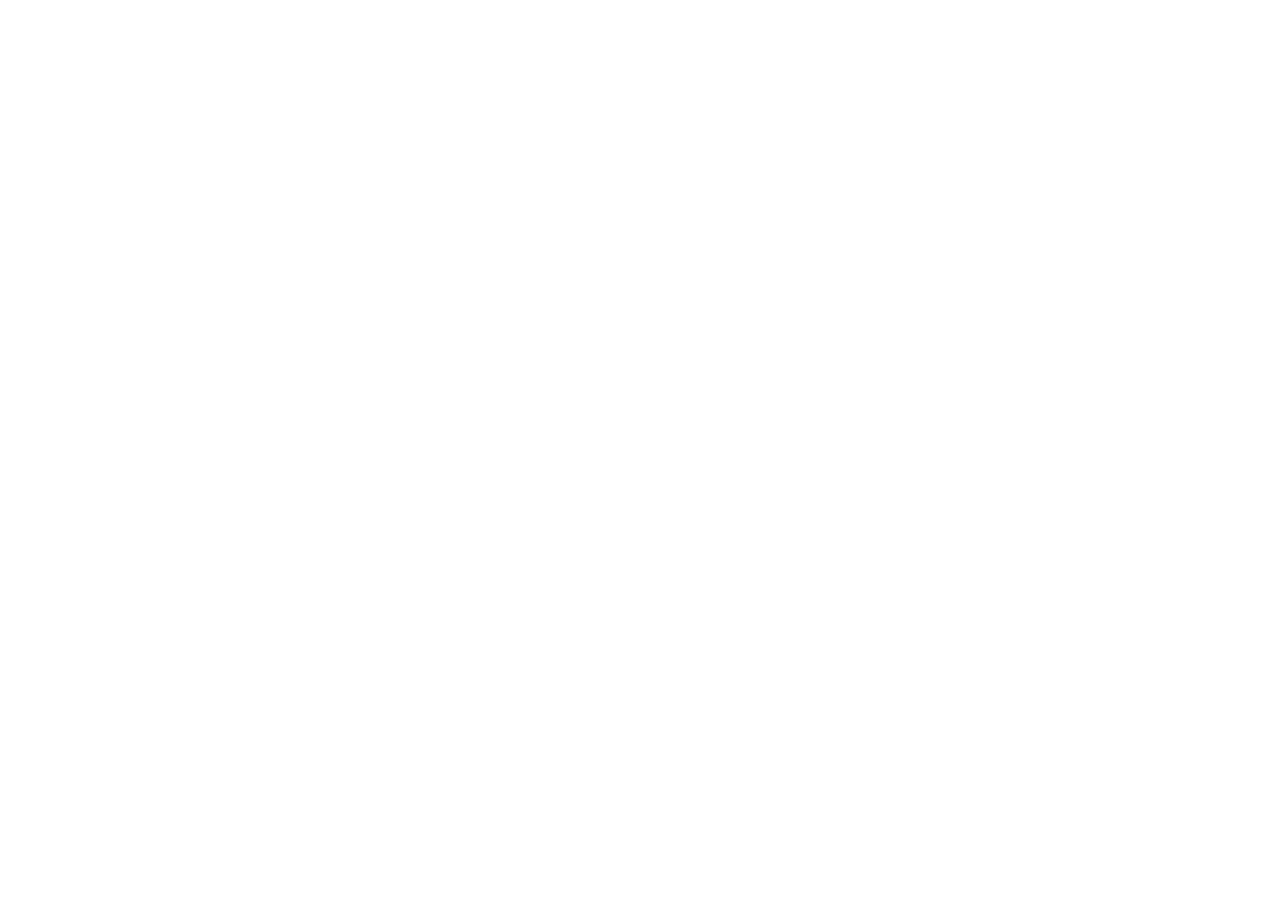
==== index1.html @ b043e453 "add styling sheets" ====
<!DOCTYPE html>
<html lang="en">
<head>
    <meta charset="UTF-8">
    <meta name="viewport" content="width=, initial-scale=1.0">
    <meta http-equiv="X-UA-Compatible" content="ie=edge">
    <title>JECINTA WANJIRU</title>
    <link rel="stylesheet" href="https://cdnjs.cloudflare.com/ajax/libs/materialize/1.0.0/css/materialize.min.css">
    <link href="css/style.css" type="text/css" rel="stylesheet">
</head>
<body>
 
    


    <script src="https://cdnjs.cloudflare.com/ajax/libs/materialize/1.0.0/js/materialize.min.js"></script>
</body>
</html>
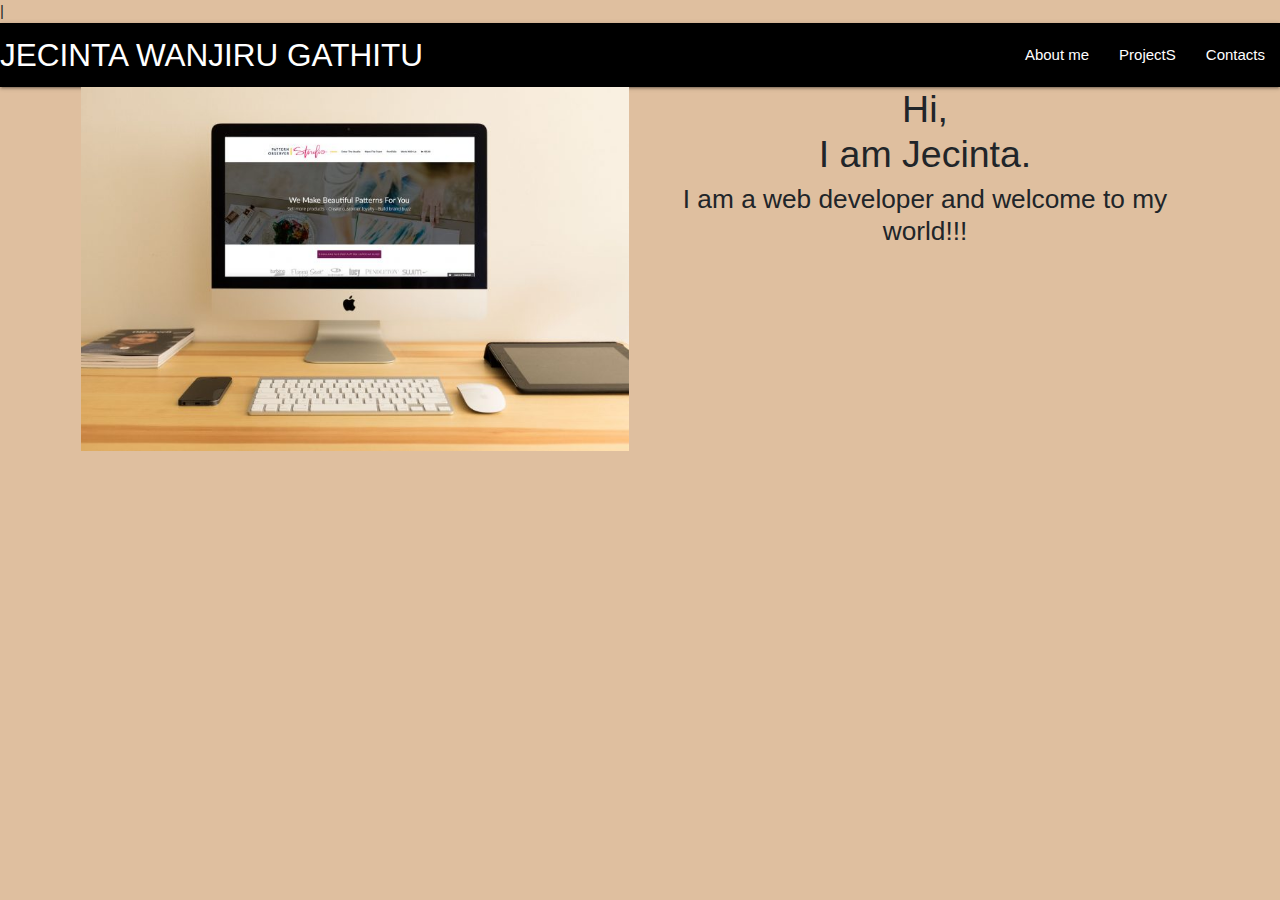
==== commit 9f793d3d: "add landing page" ====
--- a/index1.html
+++ b/index1.html
@@ -1,18 +1,68 @@
 <!DOCTYPE html>
 <html lang="en">
+
 <head>
     <meta charset="UTF-8">
     <meta name="viewport" content="width=, initial-scale=1.0">
     <meta http-equiv="X-UA-Compatible" content="ie=edge">
     <title>JECINTA WANJIRU</title>
     <link rel="stylesheet" href="https://cdnjs.cloudflare.com/ajax/libs/materialize/1.0.0/css/materialize.min.css">
+    <link rel="stylesheet" href="https://stackpath.bootstrapcdn.com/bootstrap/4.3.1/css/bootstrap.min.css"
+        integrity="sha384-ggOyR0iXCbMQv3Xipma34MD+dH/1fQ784/j6cY/iJTQUOhcWr7x9JvoRxT2MZw1T" crossorigin="anonymous">
     <link href="css/style.css" type="text/css" rel="stylesheet">
 </head>
+
 <body>
- 
-    
+    |<nav>
+        <div class="nav-wrapper">
+            <a href="#" class="brand-logo">JECINTA WANJIRU GATHITU</a>
+            <ul id="nav-mobile" class="right hide-on-med-and-down">
+                <li><a href="sass.html">About me</a></li>
+                <li><a href="badges.html">ProjectS</a></li>
+                <li><a href="collapsible.html">Contacts</a></li>
+            </ul>
+        </div>
+    </nav>
+
+    <div class="container">
+
+        <div class="row">
+            <div class="col">
+                <img src="images/landing-image.jpg" width="100%">
+
+            </div>
+
+            <div class="col">
+                <h1 id="center">Hi, <br>I am Jecinta.</h1>
+                <h3 id="center">I am a web developer and welcome to my world!!!</h3>
+
+            </div>
+
+        </div>
+
+    </div>
+<!--add content here-->
 
 
+
+
+
+
+
+
+
+<!--to here-->
+
+    <script src="https://code.jquery.com/jquery-3.3.1.slim.min.js"
+        integrity="sha384-q8i/X+965DzO0rT7abK41JStQIAqVgRVzpbzo5smXKp4YfRvH+8abtTE1Pi6jizo"
+        crossorigin="anonymous"></script>
+    <script src="https://cdnjs.cloudflare.com/ajax/libs/popper.js/1.14.7/umd/popper.min.js"
+        integrity="sha384-UO2eT0CpHqdSJQ6hJty5KVphtPhzWj9WO1clHTMGa3JDZwrnQq4sF86dIHNDz0W1"
+        crossorigin="anonymous"></script>
+    <script src="https://stackpath.bootstrapcdn.com/bootstrap/4.3.1/js/bootstrap.min.js"
+        integrity="sha384-JjSmVgyd0p3pXB1rRibZUAYoIIy6OrQ6VrjIEaFf/nJGzIxFDsf4x0xIM+B07jRM"
+        crossorigin="anonymous"></script>
     <script src="https://cdnjs.cloudflare.com/ajax/libs/materialize/1.0.0/js/materialize.min.js"></script>
 </body>
+
 </html>--- a/css/style.css
+++ b/css/style.css
@@ -0,0 +1,10 @@
+body {
+    background-color: #dfbf9f;
+}
+h1,h3{
+    text-align: center;
+    top: 50%;
+}
+nav{
+    background-color: black;
+}
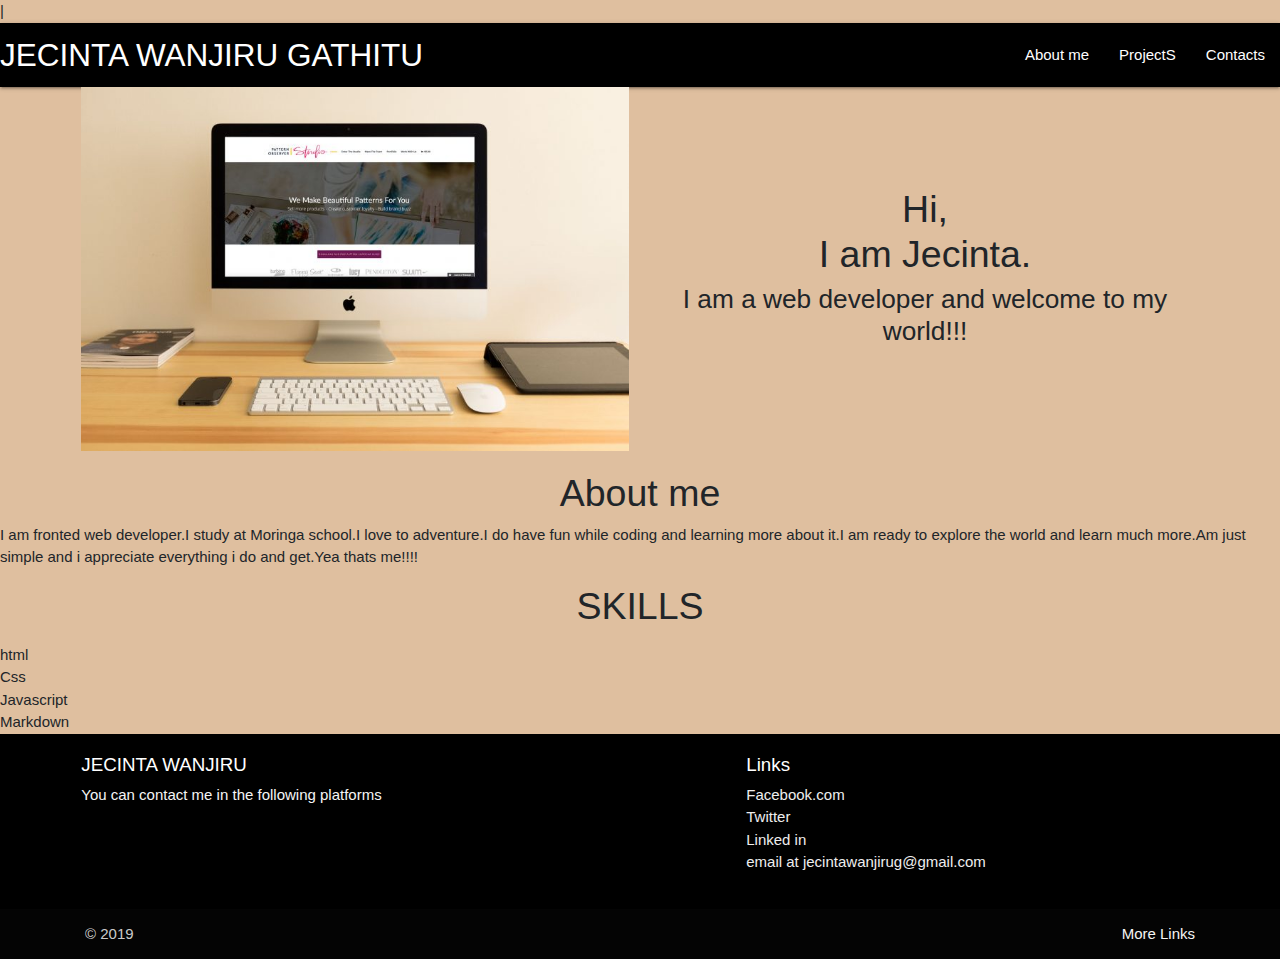
==== commit 353617ae: "add landing pages" ====
--- a/index1.html
+++ b/index1.html
@@ -33,18 +33,23 @@
             </div>
 
             <div class="col">
+                <div class="center">
                 <h1 id="center">Hi, <br>I am Jecinta.</h1>
                 <h3 id="center">I am a web developer and welcome to my world!!!</h3>
-
+                </div>
             </div>
 
         </div>
 
     </div>
 <!--add content here-->
-
-
-
+<h1>About me</h1>
+<p>I am fronted web developer.I study at Moringa school.I love to adventure.I do have fun while coding and learning more about it.I am ready to explore the world and learn much more.Am just simple and i appreciate everything i do and get.Yea thats me!!!!</p>
+<h1> <ul> SKILLS</h1>
+    <li>html</li>
+    <li>Css</li>
+    <li>Javascript</li>
+    <li>Markdown</li>
 
 
 
@@ -64,5 +69,31 @@
         crossorigin="anonymous"></script>
     <script src="https://cdnjs.cloudflare.com/ajax/libs/materialize/1.0.0/js/materialize.min.js"></script>
 </body>
+<footer class="page-footer">
+        <div class="container">
+          <div class="row">
+            <div class="col l6 s12">
+              <h5 class="white-text">JECINTA WANJIRU</h5>
+              <p class="grey-text text-lighten-4">You can contact me in the following platforms</p>
+            </div>
+            <div class="col l4 offset-l2 s12">
+              <h5 class="white-text">Links</h5>
+              <ul>
+                <li><a class="grey-text text-lighten-3" href="#!">Facebook.com</a></li>
+                <li><a class="grey-text text-lighten-3" href="#!">Twitter</a></li>
+                <li><a class="grey-text text-lighten-3" href="#!">Linked in</a></li>
+                <li><a class="grey-text text-lighten-3" href="#!">email at jecintawanjirug@gmail.com</a></li>
+              </ul>
+            </div>
+          </div>
+        </div>
+        <div class="footer-copyright">
+          <div class="container">
+          © 2019
+          <a class="grey-text text-lighten-4 right" href="#!">More Links</a>
+          </div>
+        </div>
+      </footer>
+          
 
 </html>--- a/css/style.css
+++ b/css/style.css
@@ -8,3 +8,9 @@
 nav{
     background-color: black;
 }
+.center{
+    margin-top: 100px;
+}
+.page-footer{
+     background-color:black;
+}
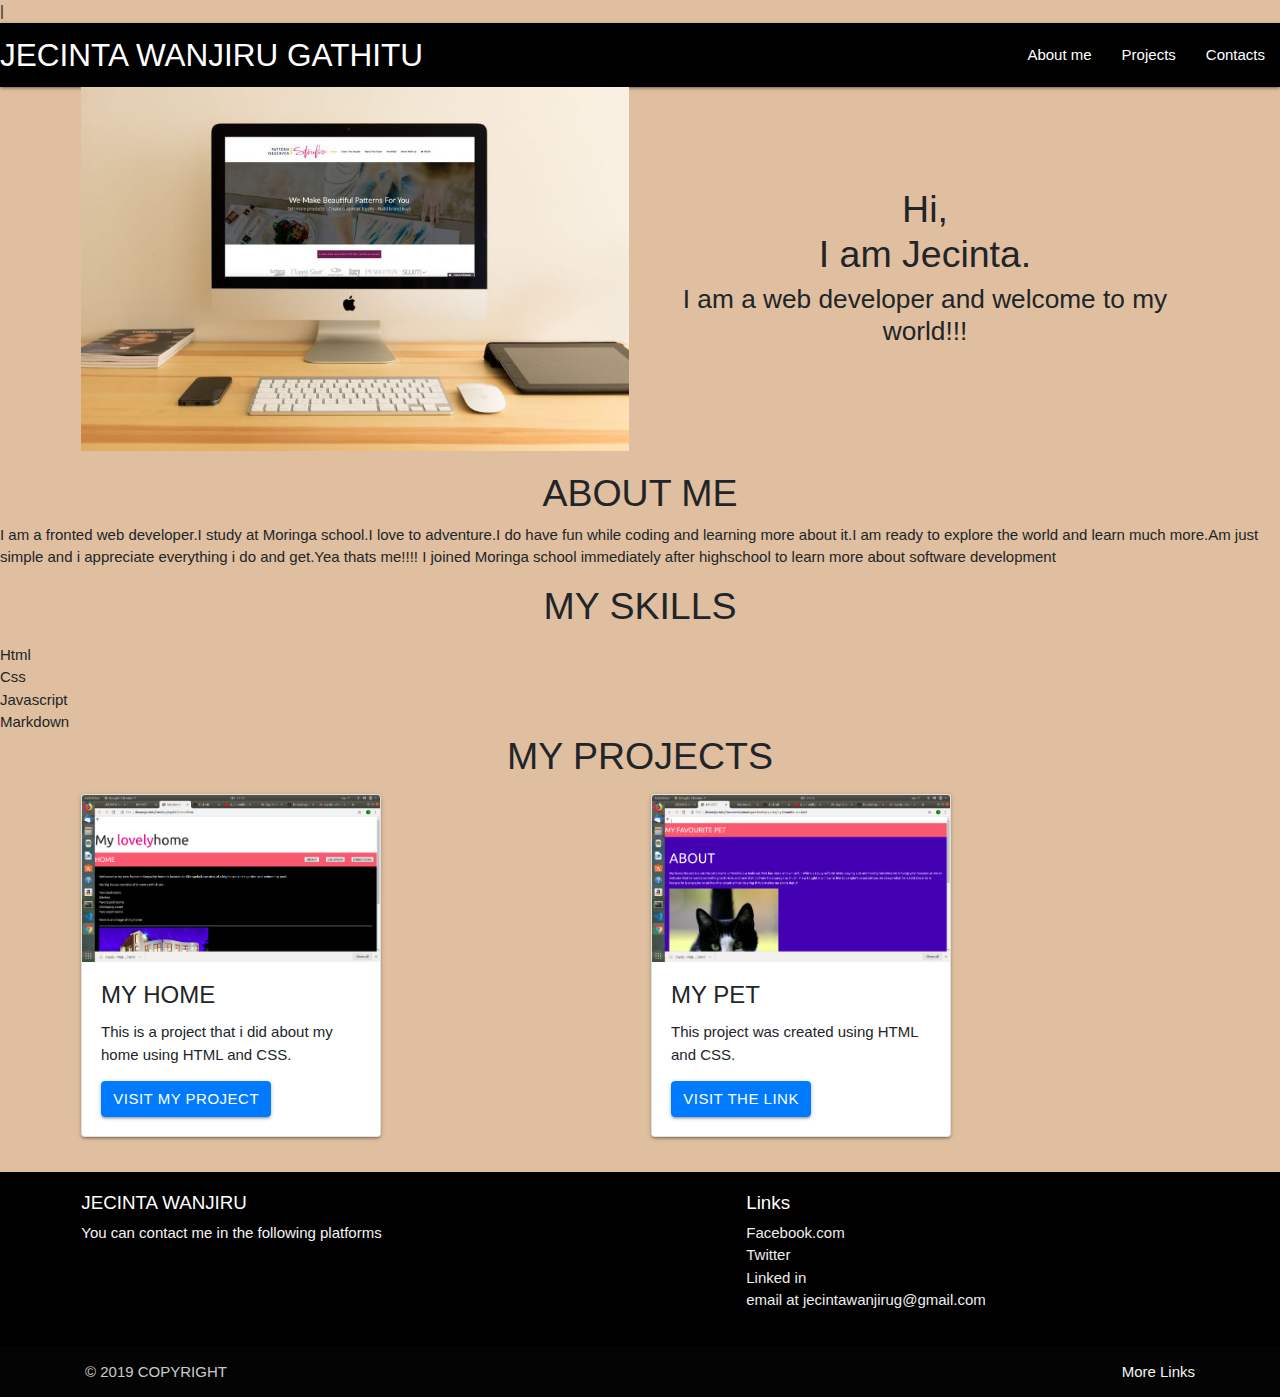
==== commit eb2c10d2: "add gh-pages" ====
--- a/index1.html
+++ b/index1.html
@@ -18,7 +18,7 @@
             <a href="#" class="brand-logo">JECINTA WANJIRU GATHITU</a>
             <ul id="nav-mobile" class="right hide-on-med-and-down">
                 <li><a href="sass.html">About me</a></li>
-                <li><a href="badges.html">ProjectS</a></li>
+                <li><a href="badges.html">Projects</a></li>
                 <li><a href="collapsible.html">Contacts</a></li>
             </ul>
         </div>
@@ -37,19 +37,51 @@
                 <h1 id="center">Hi, <br>I am Jecinta.</h1>
                 <h3 id="center">I am a web developer and welcome to my world!!!</h3>
                 </div>
+                
             </div>
 
         </div>
 
     </div>
 <!--add content here-->
-<h1>About me</h1>
-<p>I am fronted web developer.I study at Moringa school.I love to adventure.I do have fun while coding and learning more about it.I am ready to explore the world and learn much more.Am just simple and i appreciate everything i do and get.Yea thats me!!!!</p>
-<h1> <ul> SKILLS</h1>
-    <li>html</li>
+<h1>ABOUT ME</h1>
+<p>I  am a fronted web developer.I study at Moringa school.I love to adventure.I do have fun while coding and learning more about it.I am ready to explore the world and learn much more.Am just simple and i appreciate everything i do and get.Yea thats me!!!! I joined Moringa school immediately after highschool to learn more about software development</p>
+<h1> <ul>MY SKILLS</h1>
+    <li>Html</li>
     <li>Css</li>
     <li>Javascript</li>
     <li>Markdown</li>
+    <h1>MY PROJECTS</h1>
+
+    <div class="container">
+    <div class="row">
+      <div class="col">
+      <div class="card" style="width: 20rem;">
+      <img class="card-img-top" src="images/my home.png" alt="Card image cap">
+      <div class="card-body">
+        <h5 class="card-title">MY HOME</h5>
+        <p class="card-text">This is a project that i did about my home using HTML and CSS.</p>
+        <a href="https://jecinta534521.github.io/my-home/" class="btn btn-primary">Visit my project</a>
+    
+      </div>
+    </div>
+  </div>
+
+    <div class="col">
+    <div class="card" style="width: 20rem;">
+      <img class="card-img-top" src="images/my pet.png" alt="Card image cap">
+      <div class="card-body">
+        <h5 class="card-title">MY PET</h5>
+        <p class="card-text">This project was created using HTML and CSS.</p>
+        <a href="https://jecinta534521.github.io/my-favourite-pet/" class="btn btn-primary">Visit the link</a>
+        
+      </div>
+    </div>
+    </div>
+
+    </div>
+    </div>
+                
 
 
 
@@ -89,7 +121,7 @@
         </div>
         <div class="footer-copyright">
           <div class="container">
-          © 2019
+          © 2019 COPYRIGHT
           <a class="grey-text text-lighten-4 right" href="#!">More Links</a>
           </div>
         </div>
